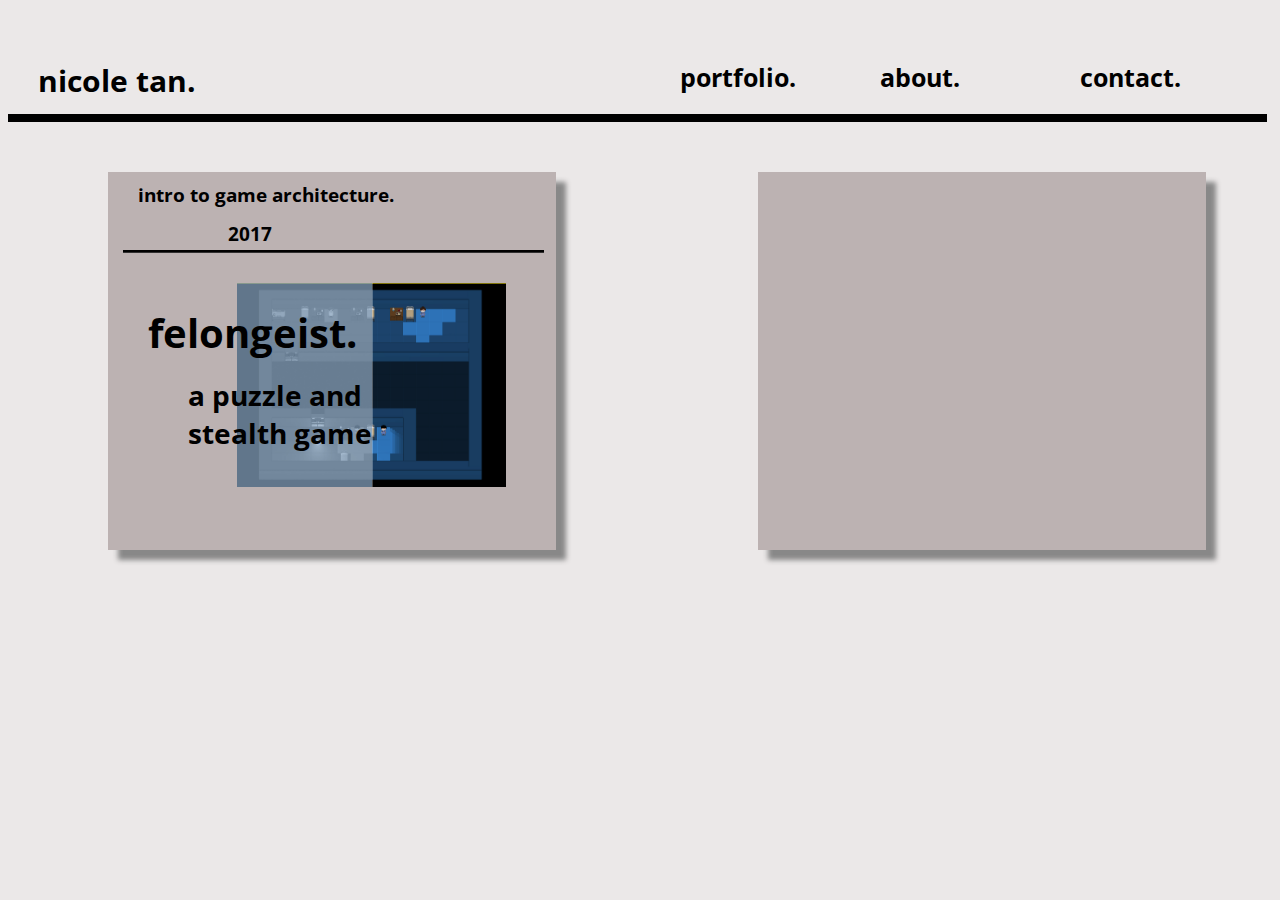
==== index.html @ 3ab51796 "More finalized version of first card" ====
<!DOCTYPE html>

<html lang="en">
	<!-- The head contains information about the page -->
	<head> 
		<meta charset = "utf-8">
		<title> Nicole Tan </title>
		<link href="css/styles.css" type = "text/css" rel = "stylesheet" />
		<link rel="stylesheet" type="text/css" href="//fonts.googleapis.com/css?family=Open+Sans" />
	</head>

	<body id = "background">
		<div id = "nav">
			<ul> 
				<li> <a href = "files/contact.html"> contact. </a> </li>
				<li> <a href = "files/about.html"> about. </a> </li>
				<li> <a href = "index.html"> portfolio. </a> </li> 
				<li> <a href = "index.html" id = "logo"> nicole tan. </a> </li>
			</ul>
    
		</div> <!-- End nav div-->

		<div id = "nav_bar_line"> </div>

		<div class = "card" id = "felongeist_1"> 
			<p class = "left_card_text"> intro to game architecture. </p>
			<p class = "right_card_text"> 2017 </p> 
			<div class = "line_separator"> </div>
			<div class = "image">
				<img src = "images/felongeist_index.jpg" alt = "Screencap of our game Felongeist">
				<h1> felongeist. </h1>
				<h2> a puzzle and <br/> stealth game </h2>  
			</div>
		</div> 

		<div class = "card" id = "virtual_embodiment_lab_2"> 

		</div> 
		

	</body>	
</html>
---- css/styles.css ----
body {
	margin-top: 60px;
	margin-right: 0px;
	font-family: "Open Sans"; 
	background-color: rgb(235,232,232);
	font-size: 25px;
	font-weight: bold;
}

li {
	float: right;
}

a {
	display: block;
	width: 200px;
	color: rgb(0,0,0);
	text-decoration: none;
}

a:hover {
	color: rgb(203,111,111);
	text-decoration: none;
}

ul {
	display: inline;
	list-style-type: none;
	margin: 60px;
	padding: 0px;
}

#nav_bar_line {
	background: rgb(0,0,0);
	height: 8px;
	width: 99%;
	margin-top: 20px;
}

#logo {
	font-size:30px;
	position: absolute;
	left: 38px;
}

.card { 
	background-color: rgb(188,178,178);
	height: 42%;
	width: 35%;
	position: absolute;
	box-shadow: 10px 10px 5px #888888;
}

.left_card_text {
	margin-left: 30px;
	font-size: 19px;
	display: inline-block;
	margin-bottom: 3px;
	margin-top:10px;
}

.right_card_text {
	margin-left: 120px;
	font-size: 19px;
	display: inline-block;
	margin-bottom: 3px;
	margin-top:10px;
}

.line_separator{
	height:2px;
	background: rgb(0,0,0);
	border-bottom:1px solid #313030;
	position: relative;
	width: 94%;
	margin-left: 15px;
}

img {
	max-width: 60%;
	float: right;
	padding: 20px;
	margin-top:10px;
	margin-right: 30px;
}

#felongeist_1 {
	margin-top:50px;
	margin-left: 100px;
}

.image {
	position: relative;
	width: 100%;
}

h1 {
	position: absolute;
	font-size: 40px;
	left: 40px;
	top: 25px;
}

h2 {
	font-size: 28px;
	left: 80px;
	position: absolute;
	top: 100px;
}

#virtual_embodiment_lab_2 { 
	margin-top: 50px;
	margin-left: 750px;
}
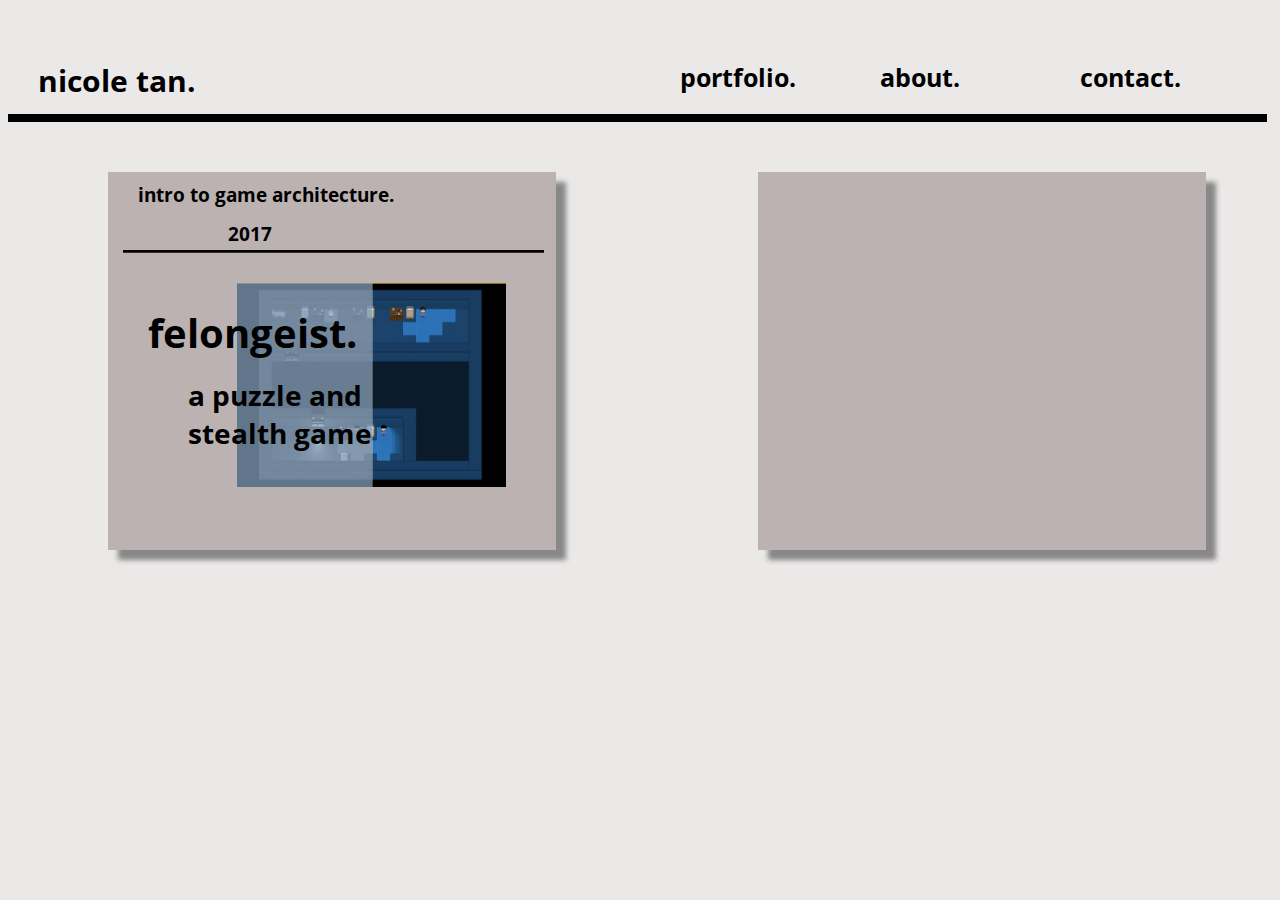
==== commit 892780bd: "Fixed font problem" ====
--- a/index.html
+++ b/index.html
@@ -6,7 +6,8 @@
 		<meta charset = "utf-8">
 		<title> Nicole Tan </title>
 		<link href="css/styles.css" type = "text/css" rel = "stylesheet" />
-		<link rel="stylesheet" type="text/css" href="//fonts.googleapis.com/css?family=Open+Sans" />
+		<link href="https://fonts.googleapis.com/css?family=Open+Sans" rel="stylesheet">
+		 <script type="text/javascript" src="scripts/script.js"></script>
 	</head>
 
 	<body id = "background">
@@ -22,7 +23,7 @@
 
 		<div id = "nav_bar_line"> </div>
 
-		<div class = "card" id = "felongeist_1"> 
+		<div class = "card" id = "felongeist_1" onmouseover = "cardHover(felongeist_1)"> 
 			<p class = "left_card_text"> intro to game architecture. </p>
 			<p class = "right_card_text"> 2017 </p> 
 			<div class = "line_separator"> </div>
--- a/css/styles.css
+++ b/css/styles.css
@@ -1,10 +1,15 @@
+@font-face {
+    font-family: 'OpenSansBold'; /*a name to be used later*/
+    src: url(../fonts/OpenSans-Bold.ttf); /*URL to font*/
+}
+
 body {
 	margin-top: 60px;
 	margin-right: 0px;
-	font-family: "Open Sans"; 
+	font-family: "OpenSansBold"; 
 	background-color: rgb(235,232,232);
 	font-size: 25px;
-	font-weight: bold;
+	font-weight: 900;
 }
 
 li {
